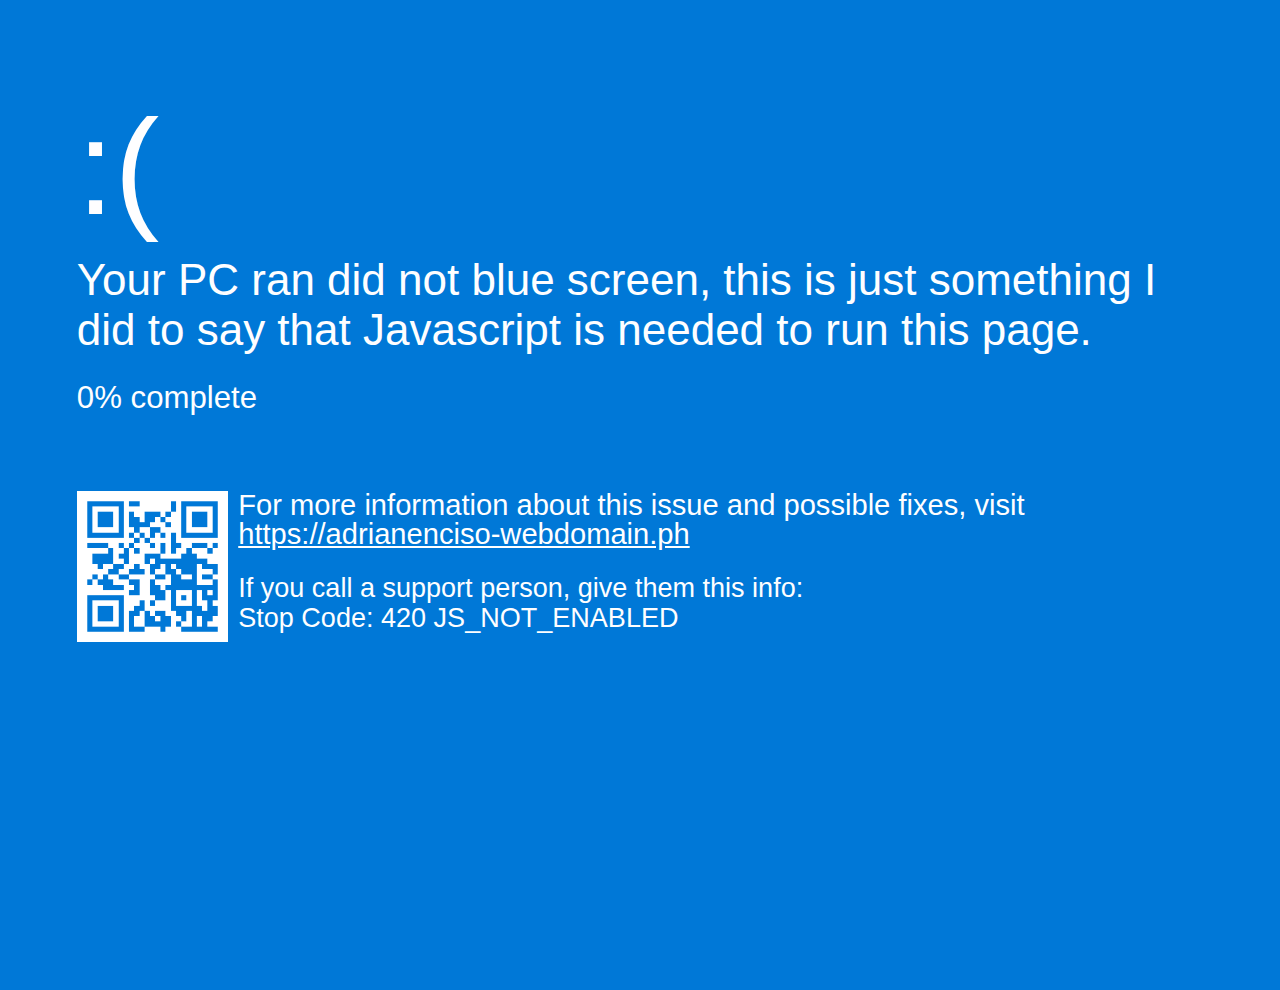
==== redir.html @ 4386c848 "Added some razzle dazzle" ====
<!DOCTYPE html>
<html lang="en">
	<head>
		<meta charset="UTF-8" />
		<meta http-equiv="X-UA-Compatible" content="IE=edge" />
		<meta name="viewport" content="width=device-width, initial-scale=1.0" />
		<link href="css/bsod.css" rel="stylesheet" />
		<script src="js/bsod.js" defer></script>
		<title>adrn-fst | ERROR</title>
	</head>
	<body>
		<div id="page">
			<div id="container">
				<h1>:(</h1>
				<h2 id="main">
					Your PC ran did not blue screen, this is just something I did to say that
					Javascript is needed to run this page.
				</h2>
				<h2><span id="percentage">0</span>% complete</h2>
				<div id="details">
					<div id="qr">
						<div id="image">
							<img src="assets/img/specialqr.png" alt="QR Code" />
						</div>
					</div>
					<div id="stopcode">
						<h4>
							For more information about this issue and possible fixes, visit
							<br /><a id="rrl" href="https://www.sanfransentinel.com/contact-me.html"
								>https://adrianenciso-webdomain.ph</a
							>
						</h4>
						<h5>
							If you call a support person, give them this info: <br />Stop Code: 420
							JS_NOT_ENABLED
						</h5>
					</div>
				</div>
			</div>
		</div>
	</body>
</html>
---- css/bsod.css ----
body {
    font-family: "Segoe UI", Optima, Arial, sans-serif;
    background: #0078D7;
    color: #fefeff;
    height: 100vh;
    margin: 0;
}

#page {
    display: table;
    height: 100%;
    margin: 0 auto;
    margin-top: 10vh;
    width: 100%;
    font-size: 1.9vw;
}

#container {
    display: table-cell;
    vertical-align: left;
}

h1,
h2,
h3,
h4,
h5 {
    font-weight: normal;
    padding: 0;
    margin: 25px 0;
    margin-top: 0;
    font-weight: 300;
}

h1 {
    font-size: 6.5em;
    margin-bottom: 10px;
}

h2 {
    font-size: 1.5em;
}

h4 {
    font-size: 1.4em;
    line-height: 1em;
}

h5 {
    line-height: 1.1em;
    font-size: 1.3em;
}

#details {
    display: flex;
    flex-flow: row;
    flex-wrap: nowrap;
    padding-top: 50px;
}

#qr {
    flex: 0 1 auto;
}

#image {
    background: white;
    padding: 5px;
    line-height: 0;
}

#image img {
    width: 6.8em;
    height: 6.8em;
}

#stopcode {
    padding-left: 10px;
    flex: 1 1 auto;
}

#main {
    font-size: 44px;
}
@media (min-width: 840px) {
    #page {
        font-size: 130%;
        width: 88%;
    }
}
#rrl{
    color: #fff;
}
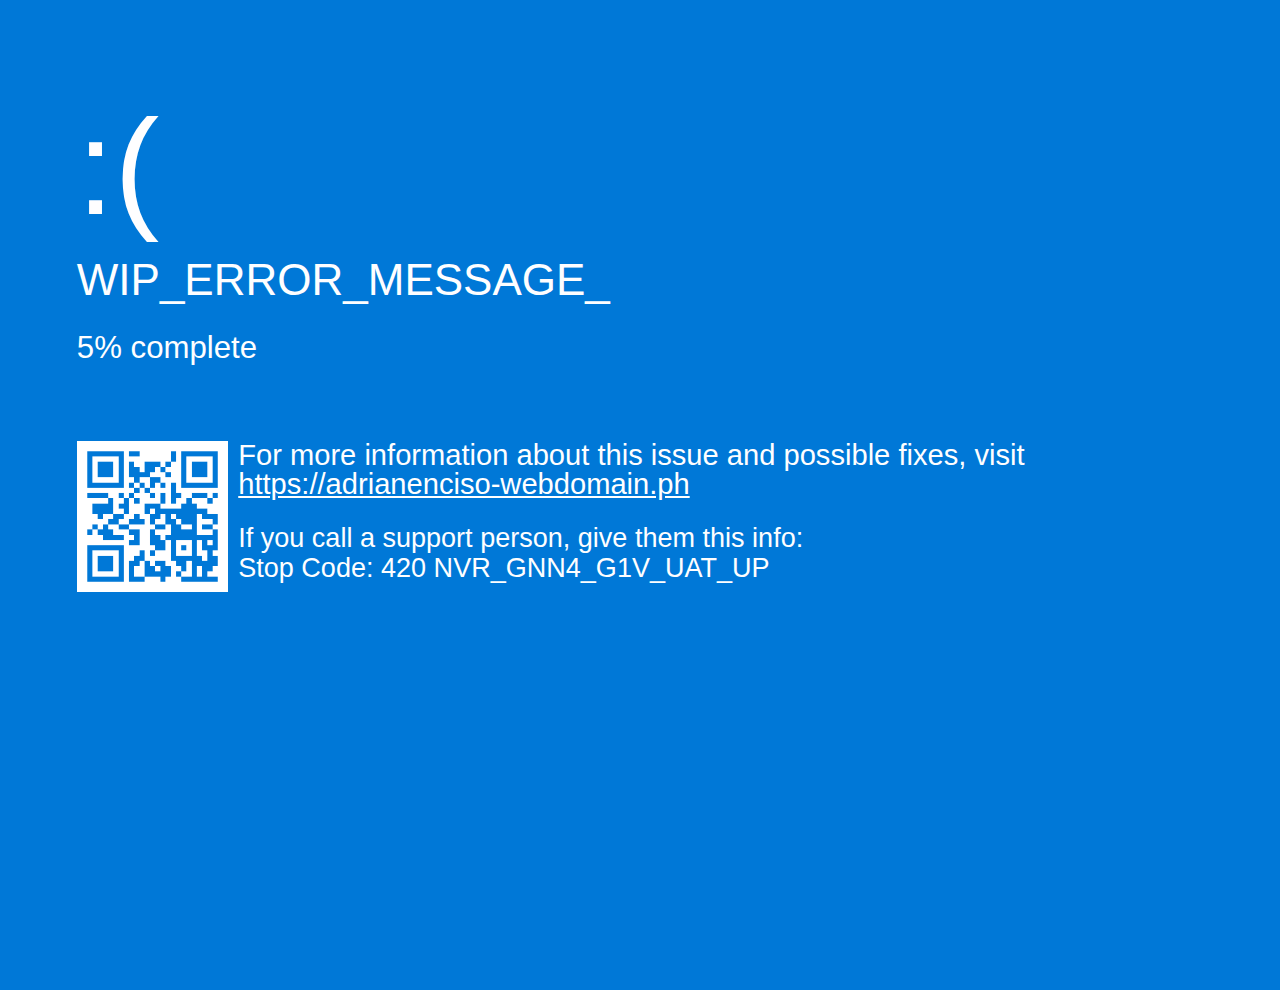
==== commit e7f0044b: "git gud" ====
--- a/redir.html
+++ b/redir.html
@@ -32,7 +32,7 @@
 						</h4>
 						<h5>
 							If you call a support person, give them this info: <br />Stop Code: 420
-							JS_NOT_ENABLED
+							<span id="stopText">JS_NOT_ENABLED</span>
 						</h5>
 					</div>
 				</div>
